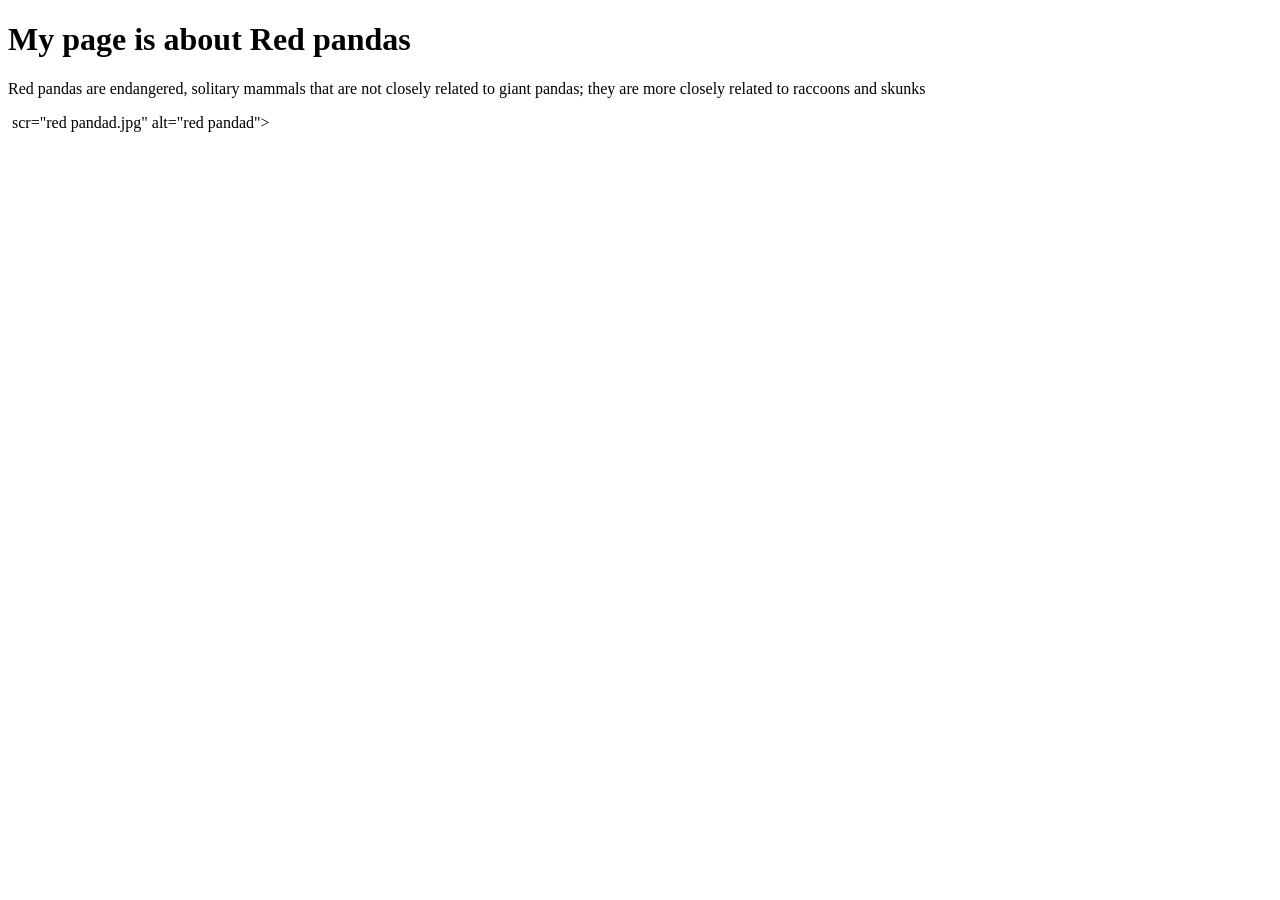
==== index.html @ 99c486ae "Update index.html" ====
<!DOCTYPE html>
<html lang="en">
<head>
    <meta charset="UTF-8">
    <meta name="viewport" content="width=device-width, initial-scale=1.0">
    <title>My Cool Page Title</title>
</head>
<body>
    <h1>My page is about Red pandas</h1>

    <p>Red pandas are endangered, solitary mammals that are not closely related to giant pandas; they are more closely related to raccoons and skunks</p>
</body>
</html>



<img> scr="red pandad.jpg" alt="red pandad">
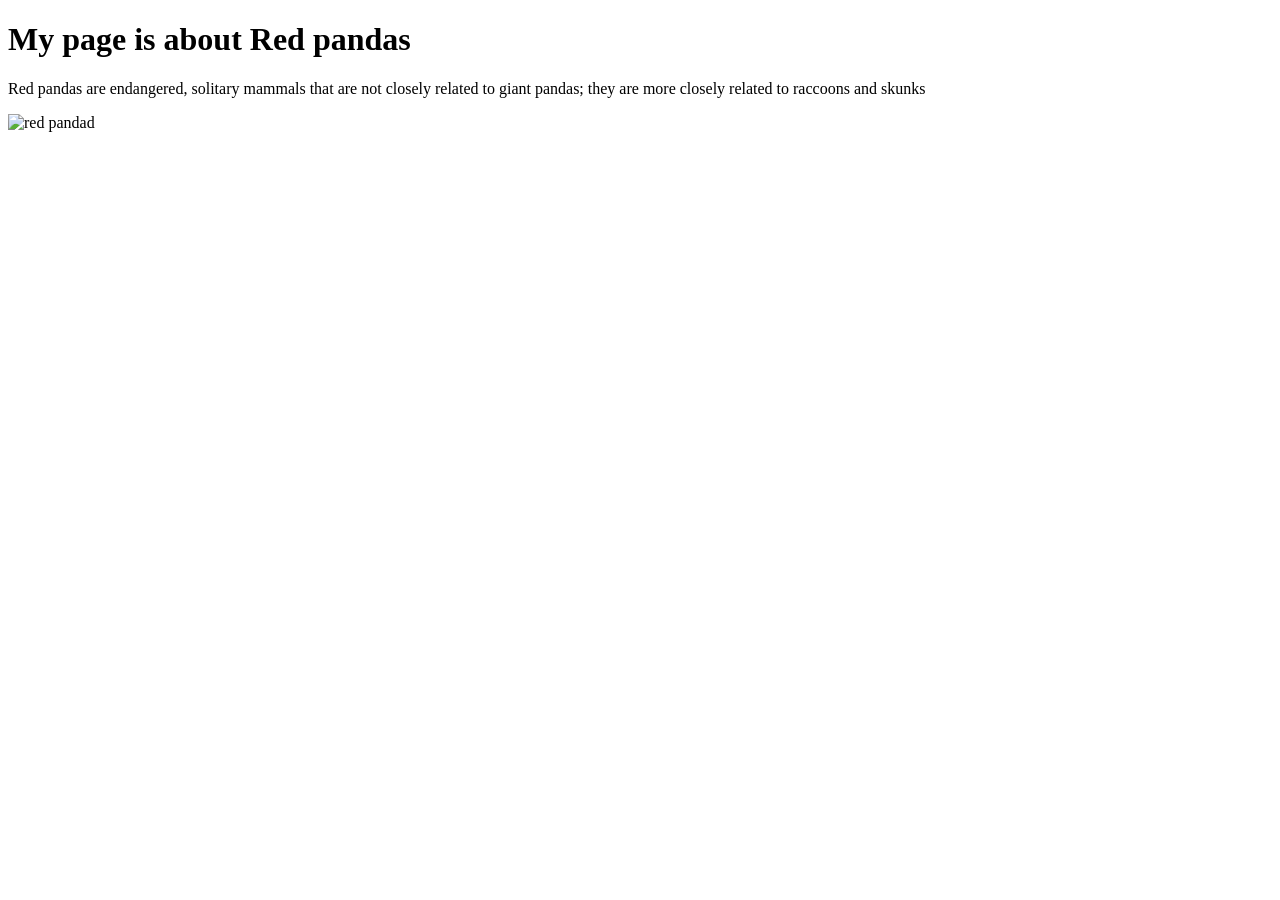
==== commit 3e9c8ed3: "Update index.html" ====
--- a/index.html
+++ b/index.html
@@ -14,4 +14,4 @@
 
 
 
-<img> scr="red pandad.jpg" alt="red pandad">
+<img scr="red pandad.jpg" alt="red pandad">
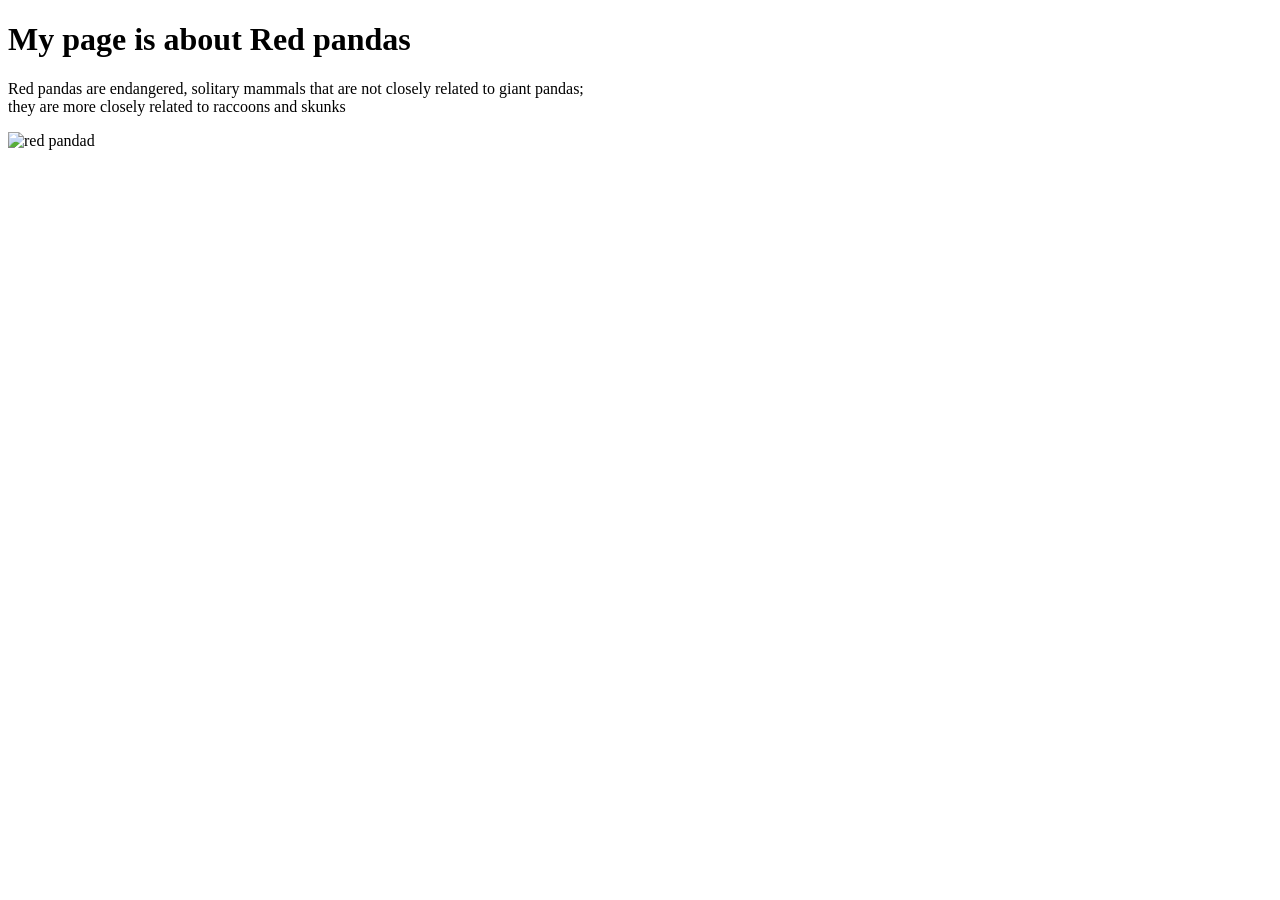
==== commit 730a2c5a: "Update index.html" ====
--- a/index.html
+++ b/index.html
@@ -8,10 +8,10 @@
 <body>
     <h1>My page is about Red pandas</h1>
 
-    <p>Red pandas are endangered, solitary mammals that are not closely related to giant pandas; they are more closely related to raccoons and skunks</p>
+    <p>Red pandas are endangered, solitary mammals that are not closely related to giant pandas;<br> they are more closely related to raccoons and skunks</p>
 </body>
 </html>
 
 
 
-<img scr="red pandad.jpg" alt="red pandad">
+<img scr="red pandad.jpg" alt="red pandad" >
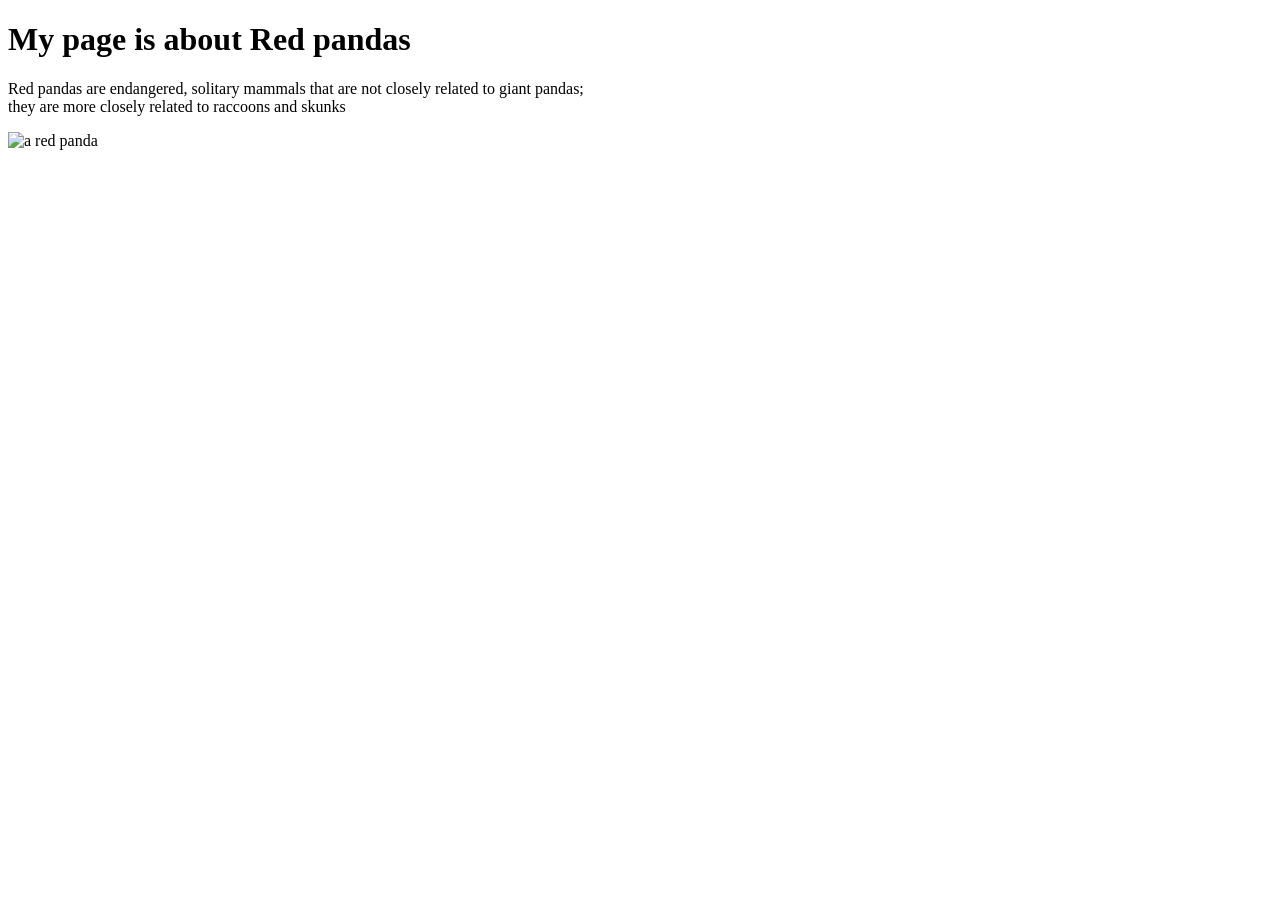
==== commit caeec113: "Update index.html" ====
--- a/index.html
+++ b/index.html
@@ -14,4 +14,4 @@
 
 
 
-<img scr="red pandad.jpg" alt="red pandad" >
+ <img src="redpandad jpg" alt="a red panda">
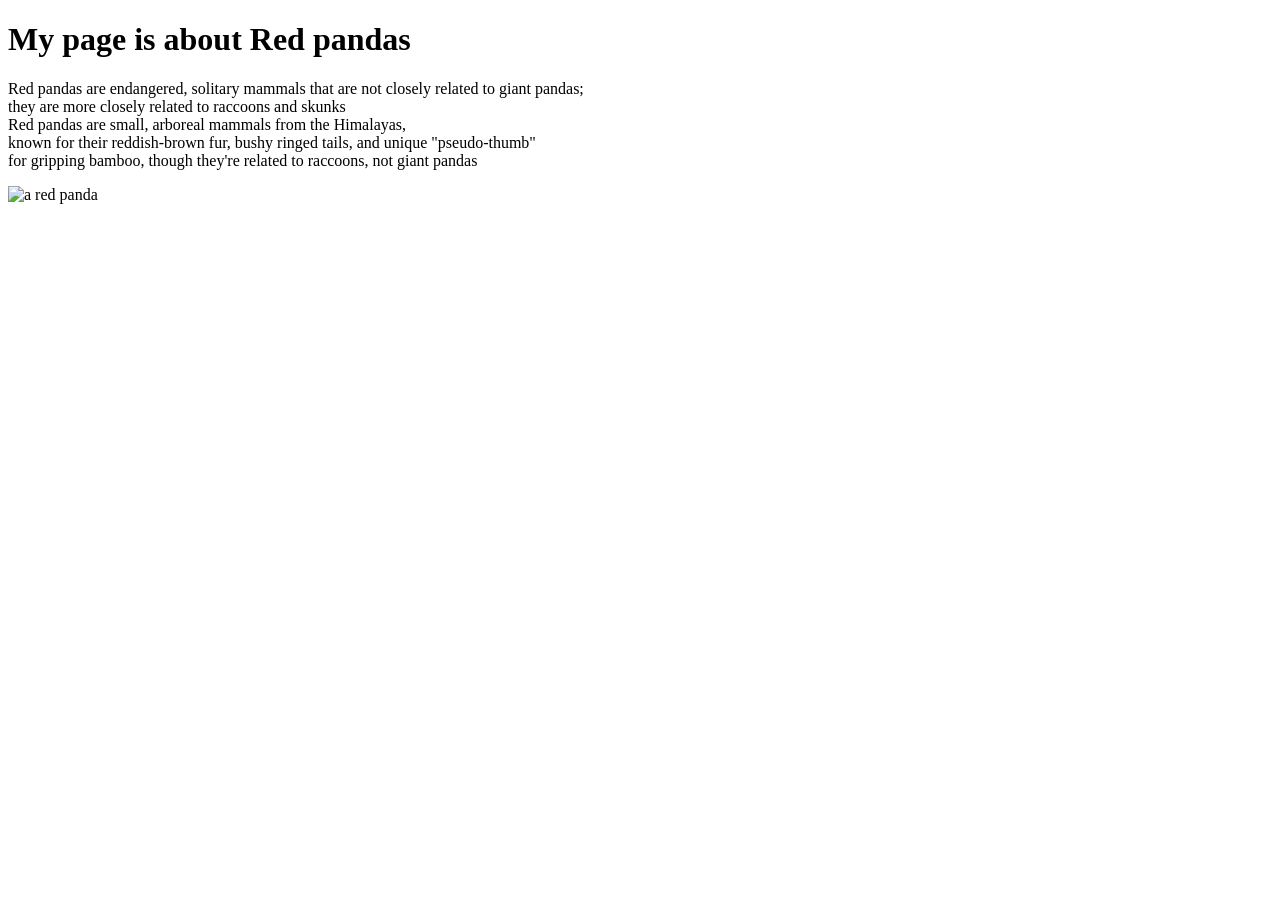
==== commit cf72037a: "Update index.html" ====
--- a/index.html
+++ b/index.html
@@ -8,7 +8,7 @@
 <body>
     <h1>My page is about Red pandas</h1>
 
-    <p>Red pandas are endangered, solitary mammals that are not closely related to giant pandas;<br> they are more closely related to raccoons and skunks</p>
+    <p>Red pandas are endangered, solitary mammals that are not closely related to giant pandas;<br> they are more closely related to raccoons and skunks<br> Red pandas are small, arboreal mammals from the Himalayas,<br> known for their reddish-brown fur, bushy ringed tails, and unique "pseudo-thumb"<br> for gripping bamboo, though they're related to raccoons, not giant pandas</p>
 </body>
 </html>
 
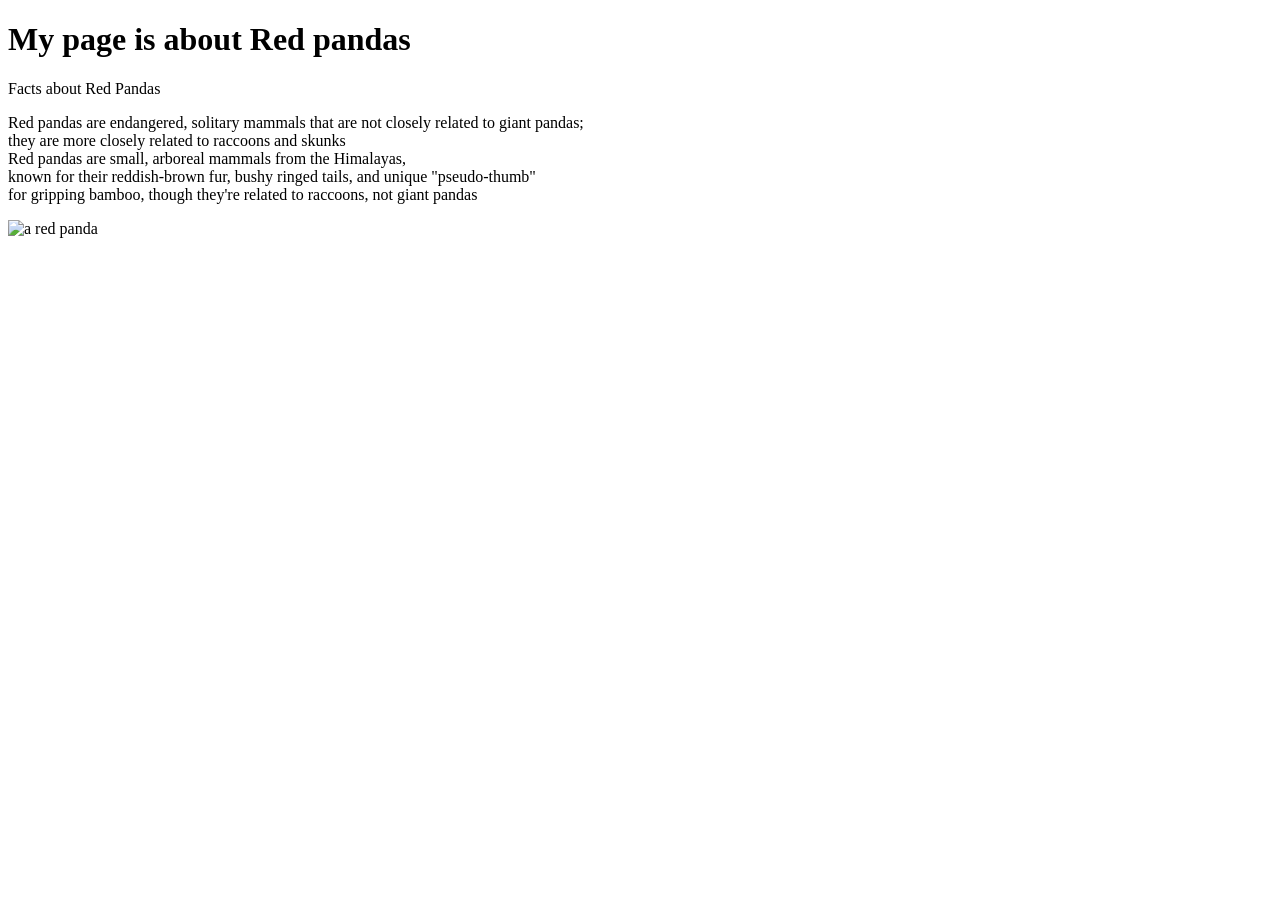
==== commit 98b2e178: "Update index.html" ====
--- a/index.html
+++ b/index.html
@@ -8,6 +8,8 @@
 <body>
     <h1>My page is about Red pandas</h1>
 
+    <p2> Facts about Red Pandas
+
     <p>Red pandas are endangered, solitary mammals that are not closely related to giant pandas;<br> they are more closely related to raccoons and skunks<br> Red pandas are small, arboreal mammals from the Himalayas,<br> known for their reddish-brown fur, bushy ringed tails, and unique "pseudo-thumb"<br> for gripping bamboo, though they're related to raccoons, not giant pandas</p>
 </body>
 </html>
